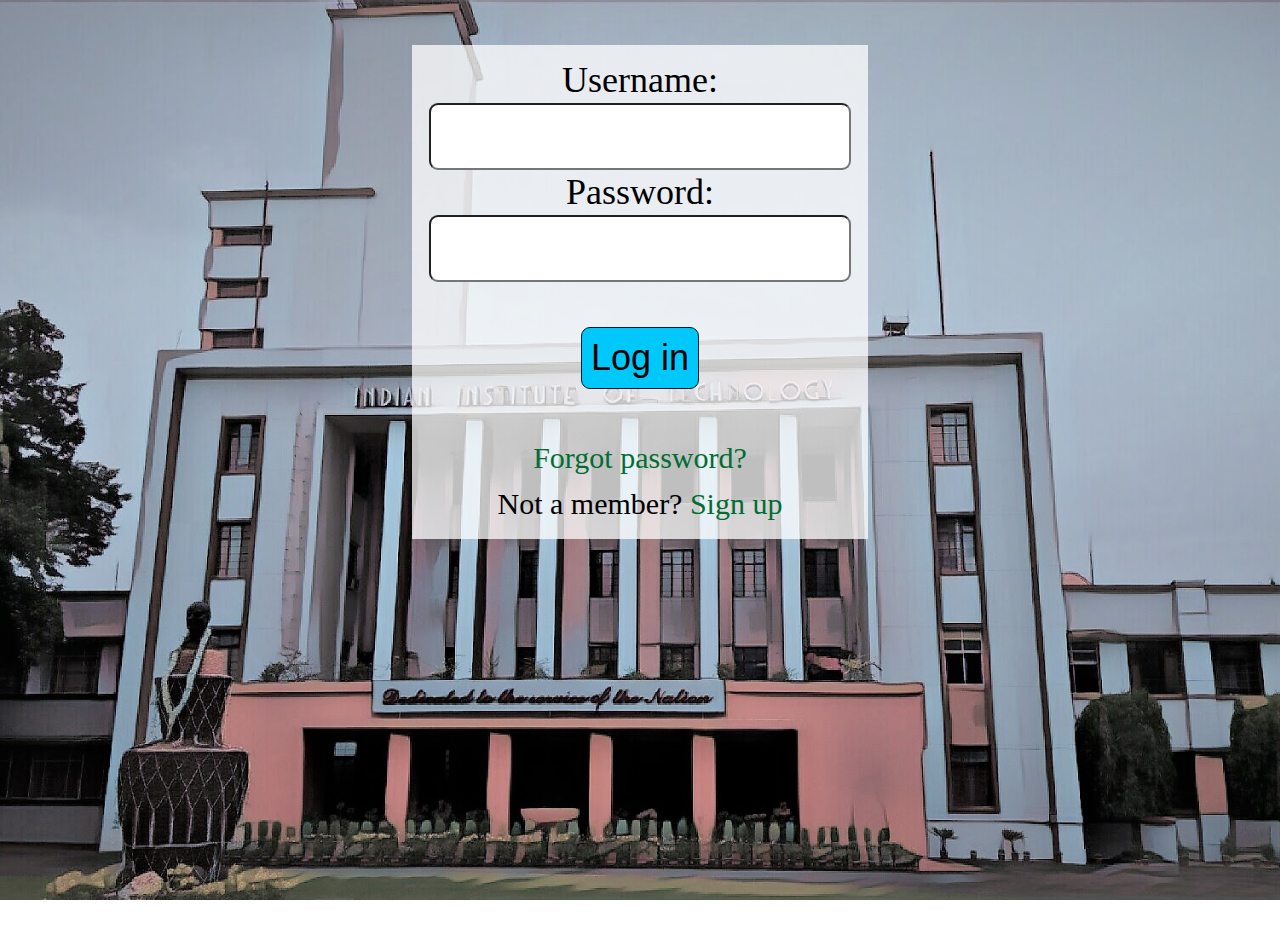
==== index.html @ 4b40300b "done" ====
<!doctype html>
<html>
<head>
<title> Log in
</title>
<link rel="stylesheet" type="text/css" href="ss.css" />
</head>
<body>
<form>
Username:<br />
<input type="text" name="un"  maxlength="12" /><br />
Password:<br />
<input type="password" name="pw"  maxlength="12"  /><br /><br />
<button>Log in</button><br /><br />
<small><a href="Fp.html">Forgot password?</a><br />Not a member? <a href="page.html">Sign up</a></small>
</form>
</body>
</html>
---- ss.css ----
html
{
height:100%;
}
body
{
height:100%;
background-image:url("img.jpg");
background-position:center;
background-repeat:no-repeat;
background-size:cover;
background-attachment:fixed;
}
form
{
font-size:4vh;
line-height:5vh;
width:74vw;
max-width:430px;
text-align:center;
background-color:rgba(255,255,255,0.75);
padding:1vw;
margin:auto;
margin-top:5vh;
margin-bottom:5vh;
}
button
{
font-size:4vh;
padding:1vh;
border-radius:1vh;
background-color:rgb(0,200,250);
border:0.5px solid rgb(0,30,40);
}
input
{
height:5vh;
font-size:4vh;
width:70vw;
max-width:400px;
border-radius:1vh;
padding:1vh;
}
textarea
{
height:10vh;
font-size:4vh;
width:70vw;
max-width:400px;
border-radius:1vh;
padding:1vh;
resize:none;
}
input[type=radio]
{
width:4vh;
height:3vh;
}
a:link
{
text-decoration:none;
color:rgb(0,110,50);
}
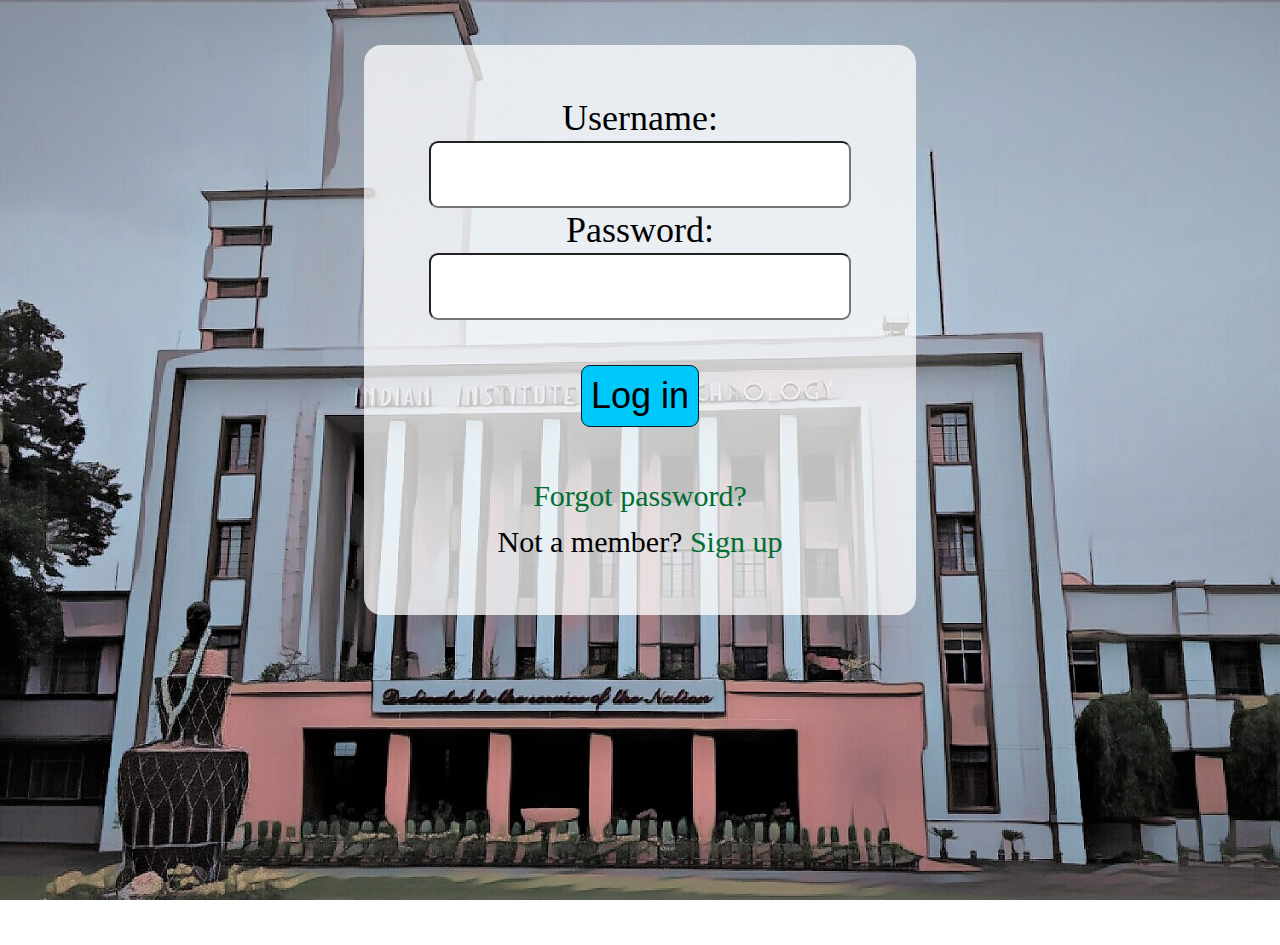
==== commit a94bb6b9: "ok" ====
--- a/index.html
+++ b/index.html
@@ -5,15 +5,16 @@
 </title>
 <link rel="stylesheet" type="text/css" href="ss.css" />
 </head>
+<meta name="viewport" content="width=device-width,initial-scale=1.0" />
 <body>
-<form>
+<div><form>
 Username:<br />
 <input type="text" name="un"  maxlength="12" /><br />
 Password:<br />
 <input type="password" name="pw"  maxlength="12"  /><br /><br />
 <button>Log in</button><br /><br />
 <small><a href="Fp.html">Forgot password?</a><br />Not a member? <a href="page.html">Sign up</a></small>
-</form>
+</form></div>
 </body>
 </html>
 
--- a/ss.css
+++ b/ss.css
@@ -11,15 +11,16 @@
 background-size:cover;
 background-attachment:fixed;
 }
-form
+div
 {
+border-radius:2vh;
 font-size:4vh;
 line-height:5vh;
-width:74vw;
-max-width:430px;
+width:80%;
+max-width:450px;
 text-align:center;
 background-color:rgba(255,255,255,0.75);
-padding:1vw;
+padding:4vw;
 margin:auto;
 margin-top:5vh;
 margin-bottom:5vh;
